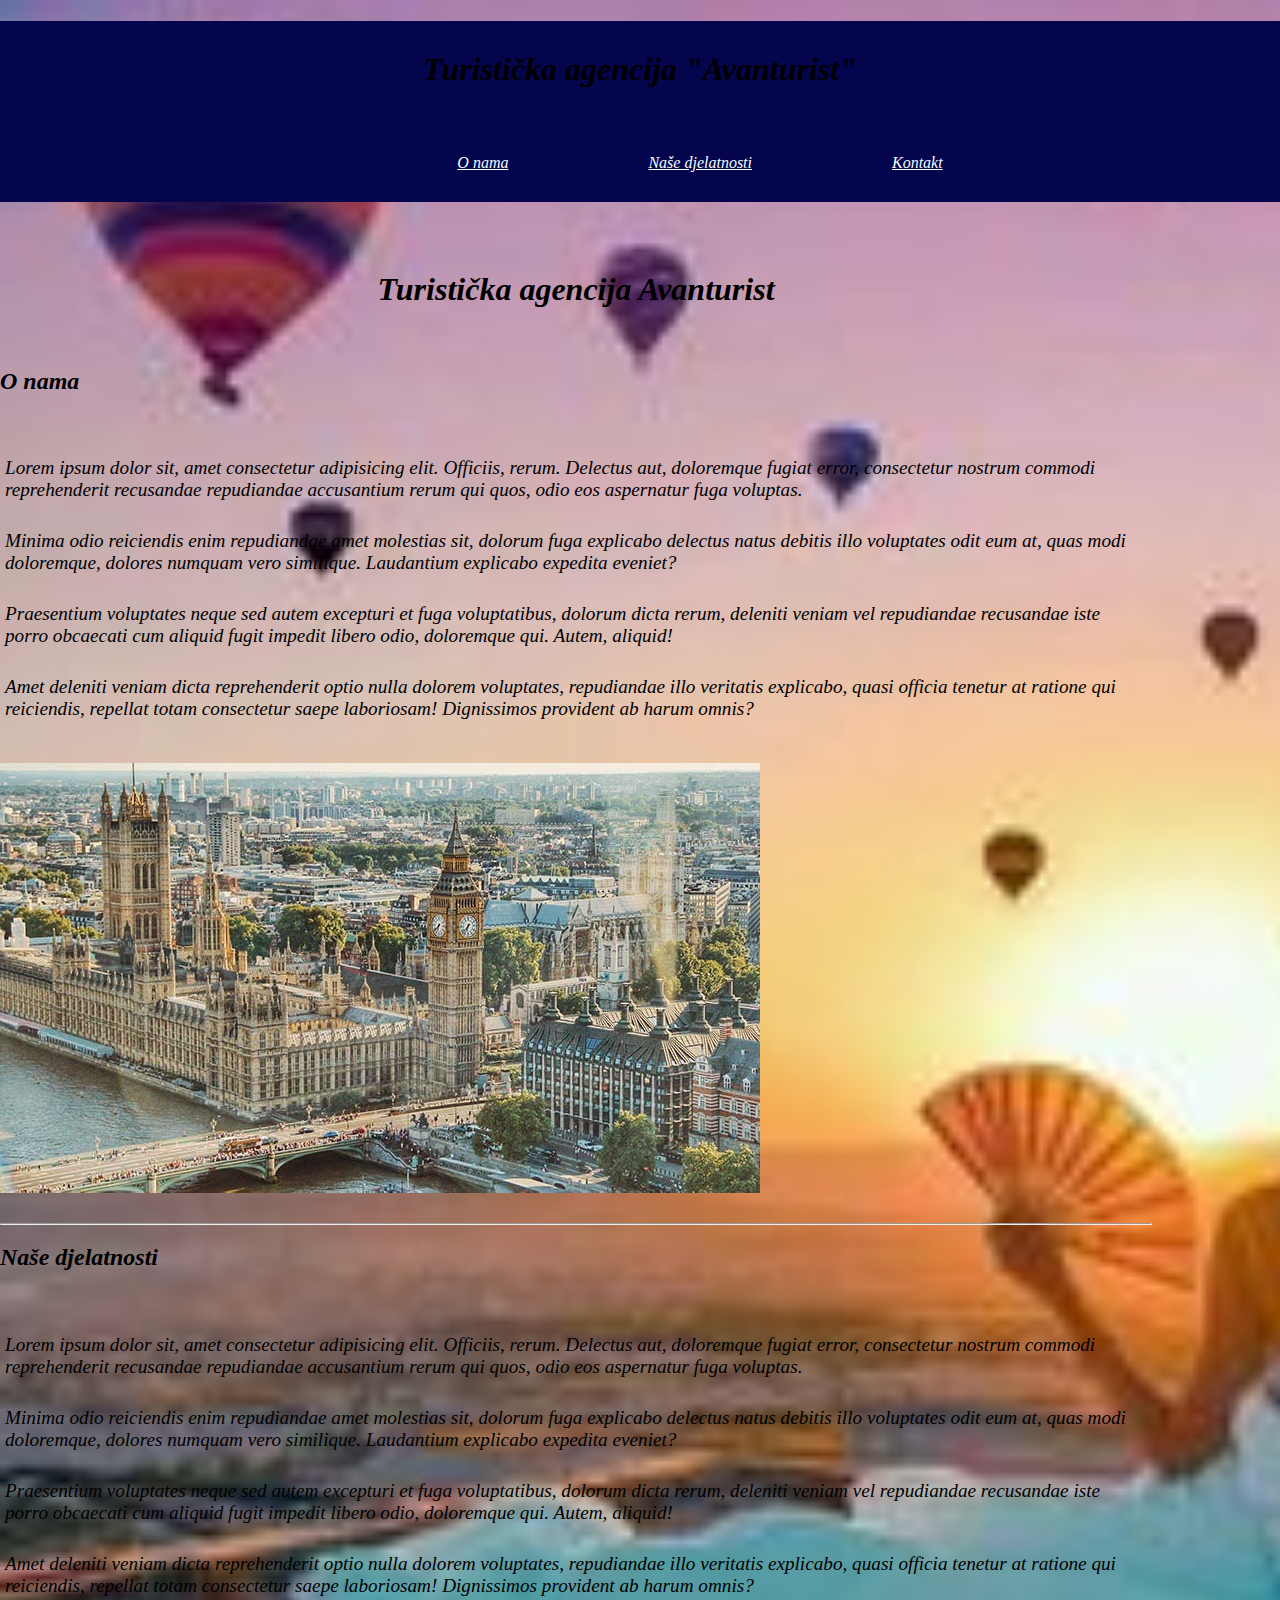
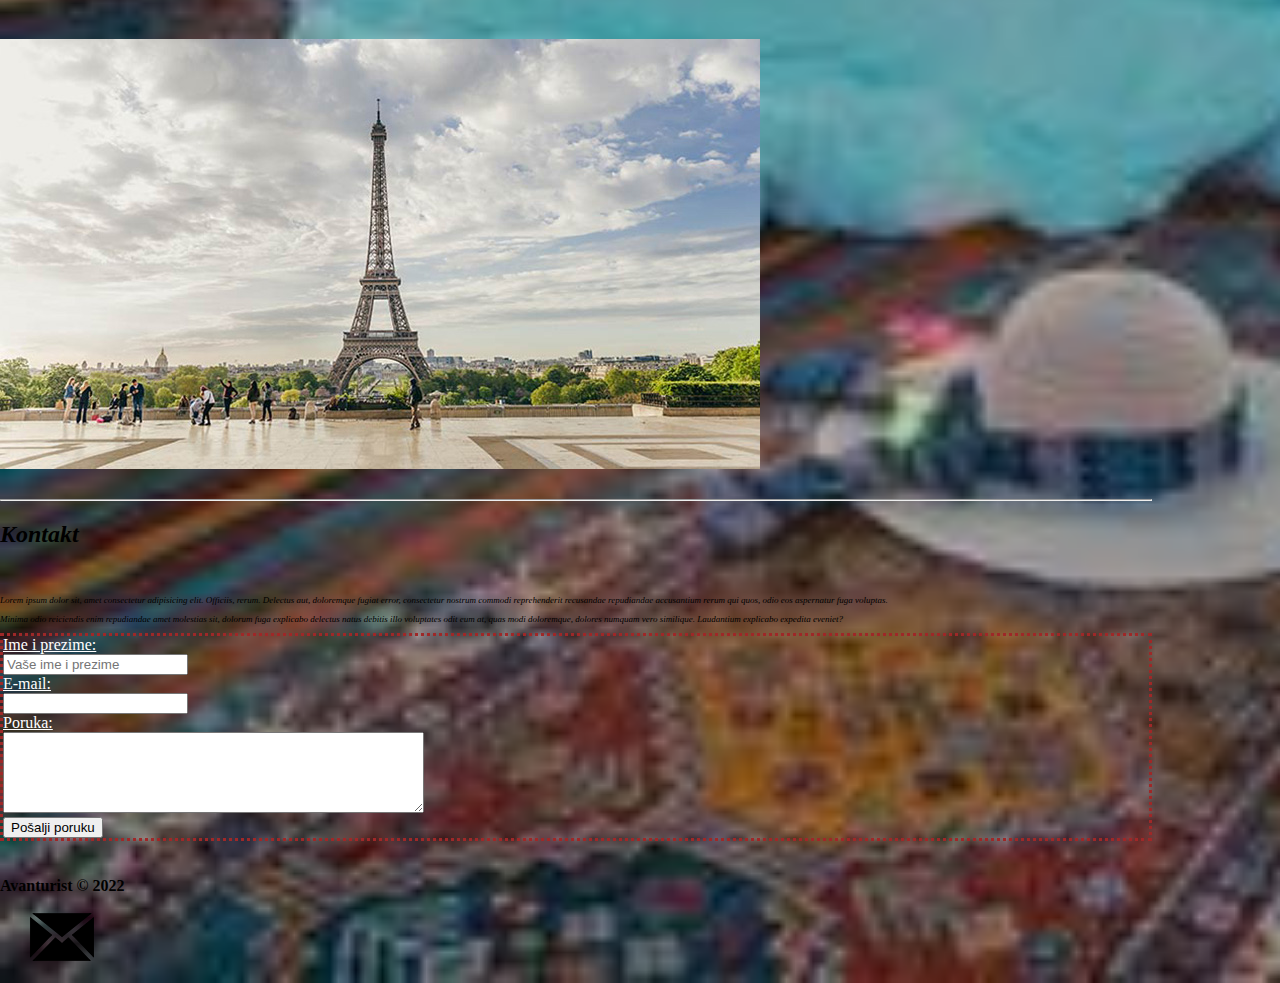
==== parcijalnihtml.html @ c3d455bb "css" ====
<!DOCTYPE html>
<html lang="en">
<head>
    <meta charset="UTF-8">
    <meta http-equiv="X-UA-Compatible" content="IE=edge">
    <meta name="viewport" content="width=device-width, initial-scale=1.0">
    <meta name="description" content="Avanturist">
    <meta name="author" content="Mirna Kos">
    <title>Turistička agencija Avanturist</title>
    <link rel="stylesheet" href="./predavanja/styles/parcijalnihtml.css" type="text/css">
</head>
<body>
        <header>
        <h1>Turistička agencija "Avanturist"</h1>
    <br>
    <ul>
    <nav>
        <li><a href="#O nama">O nama</a></li>
        <li><a href="#Naše djelatnosti">Naše djelatnosti</a></li>
        <li><a href="#Kontakt">Kontakt</a></li>
    </nav>
</ul>
</header>
    <br>
    <main style="display:inline-block; width:90%;">
        <h1>Turistička agencija Avanturist</h1>
        <br>
        <section id="O nama">
            <h2>O nama</h2>
            <br>
           <p class="paragraf">Lorem ipsum dolor sit, amet consectetur adipisicing elit. Officiis, rerum. Delectus aut, doloremque fugiat error, consectetur nostrum commodi reprehenderit recusandae repudiandae accusantium rerum qui quos, odio eos aspernatur fuga voluptas.</p>
           <p class="paragraf">Minima odio reiciendis enim repudiandae amet molestias sit, dolorum fuga explicabo delectus natus debitis illo voluptates odit eum at, quas modi doloremque, dolores numquam vero similique. Laudantium explicabo expedita eveniet?</p>
           <p class="paragraf">Praesentium voluptates neque sed autem excepturi et fuga voluptatibus, dolorum dicta rerum, deleniti veniam vel repudiandae recusandae iste porro obcaecati cum aliquid fugit impedit libero odio, doloremque qui. Autem, aliquid!</p>
           <p class="paragraf">Amet deleniti veniam dicta reprehenderit optio nulla dolorem voluptates, repudiandae illo veritatis explicabo, quasi officia tenetur at ratione qui reiciendis, repellat totam consectetur saepe laboriosam! Dignissimos provident ab harum omnis?</p>
           <br>
           <img src="images/london.jpg" >
        </section>
        <br>
        <hr>
        <section id="Naše djelatnosti">
            <h2>Naše djelatnosti</h2>
            <br>
           <p class="paragraf">Lorem ipsum dolor sit, amet consectetur adipisicing elit. Officiis, rerum. Delectus aut, doloremque fugiat error, consectetur nostrum commodi reprehenderit recusandae repudiandae accusantium rerum qui quos, odio eos aspernatur fuga voluptas.</p>
           <p class="paragraf">Minima odio reiciendis enim repudiandae amet molestias sit, dolorum fuga explicabo delectus natus debitis illo voluptates odit eum at, quas modi doloremque, dolores numquam vero similique. Laudantium explicabo expedita eveniet?</p>
           <p class="paragraf">Praesentium voluptates neque sed autem excepturi et fuga voluptatibus, dolorum dicta rerum, deleniti veniam vel repudiandae recusandae iste porro obcaecati cum aliquid fugit impedit libero odio, doloremque qui. Autem, aliquid!</p>
           <p class="paragraf">Amet deleniti veniam dicta reprehenderit optio nulla dolorem voluptates, repudiandae illo veritatis explicabo, quasi officia tenetur at ratione qui reiciendis, repellat totam consectetur saepe laboriosam! Dignissimos provident ab harum omnis?</p>
           <br>
           <img src="images/paris.jpg">
        </section>
        <br>
        <hr>
        <section id="Kontakt">
            <h2>Kontakt</h2>
            <br>
           <p id="lorem">Lorem ipsum dolor sit, amet consectetur adipisicing elit. Officiis, rerum. Delectus aut, doloremque fugiat error, consectetur nostrum commodi reprehenderit recusandae repudiandae accusantium rerum qui quos, odio eos aspernatur fuga voluptas.</p>
           <p id="lorem">Minima odio reiciendis enim repudiandae amet molestias sit, dolorum fuga explicabo delectus natus debitis illo voluptates odit eum at, quas modi doloremque, dolores numquam vero similique. Laudantium explicabo expedita eveniet?</p>
           <div class="forma">
           <form action="#" method="post">
                <label for="Imeiprezime">Ime i prezime:</label><br>
                <input type="text" id="Imeiprezime" name="Imeiprezime" required placeholder="Vaše ime i prezime">
                <br>
                <label for="email">E-mail:</label><br>
                <input type="email" id="email" name="email" required>
                <br>
                <label for="poruka">Poruka:</label><br>
                <textarea id="poruka" name="poruka" rows="5" cols="50"></textarea>
                <br>
                <input type="submit" value="Pošalji poruku">

            </form>
        </div>
        </section>
    </main>
    <br>
    <br>
    <br>
    <footer>
        <b>Avanturist © 2022</b>
        <br>
        <a href="mailto:mirna.tabak@gmail.com"><img src="images/mail.png"></a> 
    </footer>

</body>
</html>
---- predavanja/styles/parcijalnihtml.css ----
header{
    background-color: rgb(5, 5, 78);
    font-style: italic;
    color: white;
    text-align: center;
    
}

h1 {
    text-align: center;
    padding-top: 30PX;
}

ul {
    list-style-type: none;
   margin-left: 0px;
    padding: 80;
    overflow: hidden;
    position: relative;
    display: inline-block;
    text-align: center;
    color:aliceblue;
  }
  
li {
    float: left;
    padding-left: 80px;
    color: rgb(240, 253, 255);

  }
  a { 
    display: block;
    padding: 10px 30px;
    color: azure;
}
  
li a:hover {
    background-color: #9e2828;
  }
body{
    box-sizing: border-box;
    margin: 0%;
    background-image: url("./avanturist.jpeg"); background-repeat: no-repeat; background-opacity: 0.5; background-size: cover;
    
    
}

.paragraf{
  font-size: larger;
  padding: 5px;
}

#lorem {
    font-size: xx-small;
    padding: 0;
}

div[class^="forma"] {
    border: #9e2828; border-style: dotted;
    text-decoration: underline;
    box-sizing: content-box;
    color: white;

}

p, h1, h2 {
    font-style: italic;
    color: black;
    

}
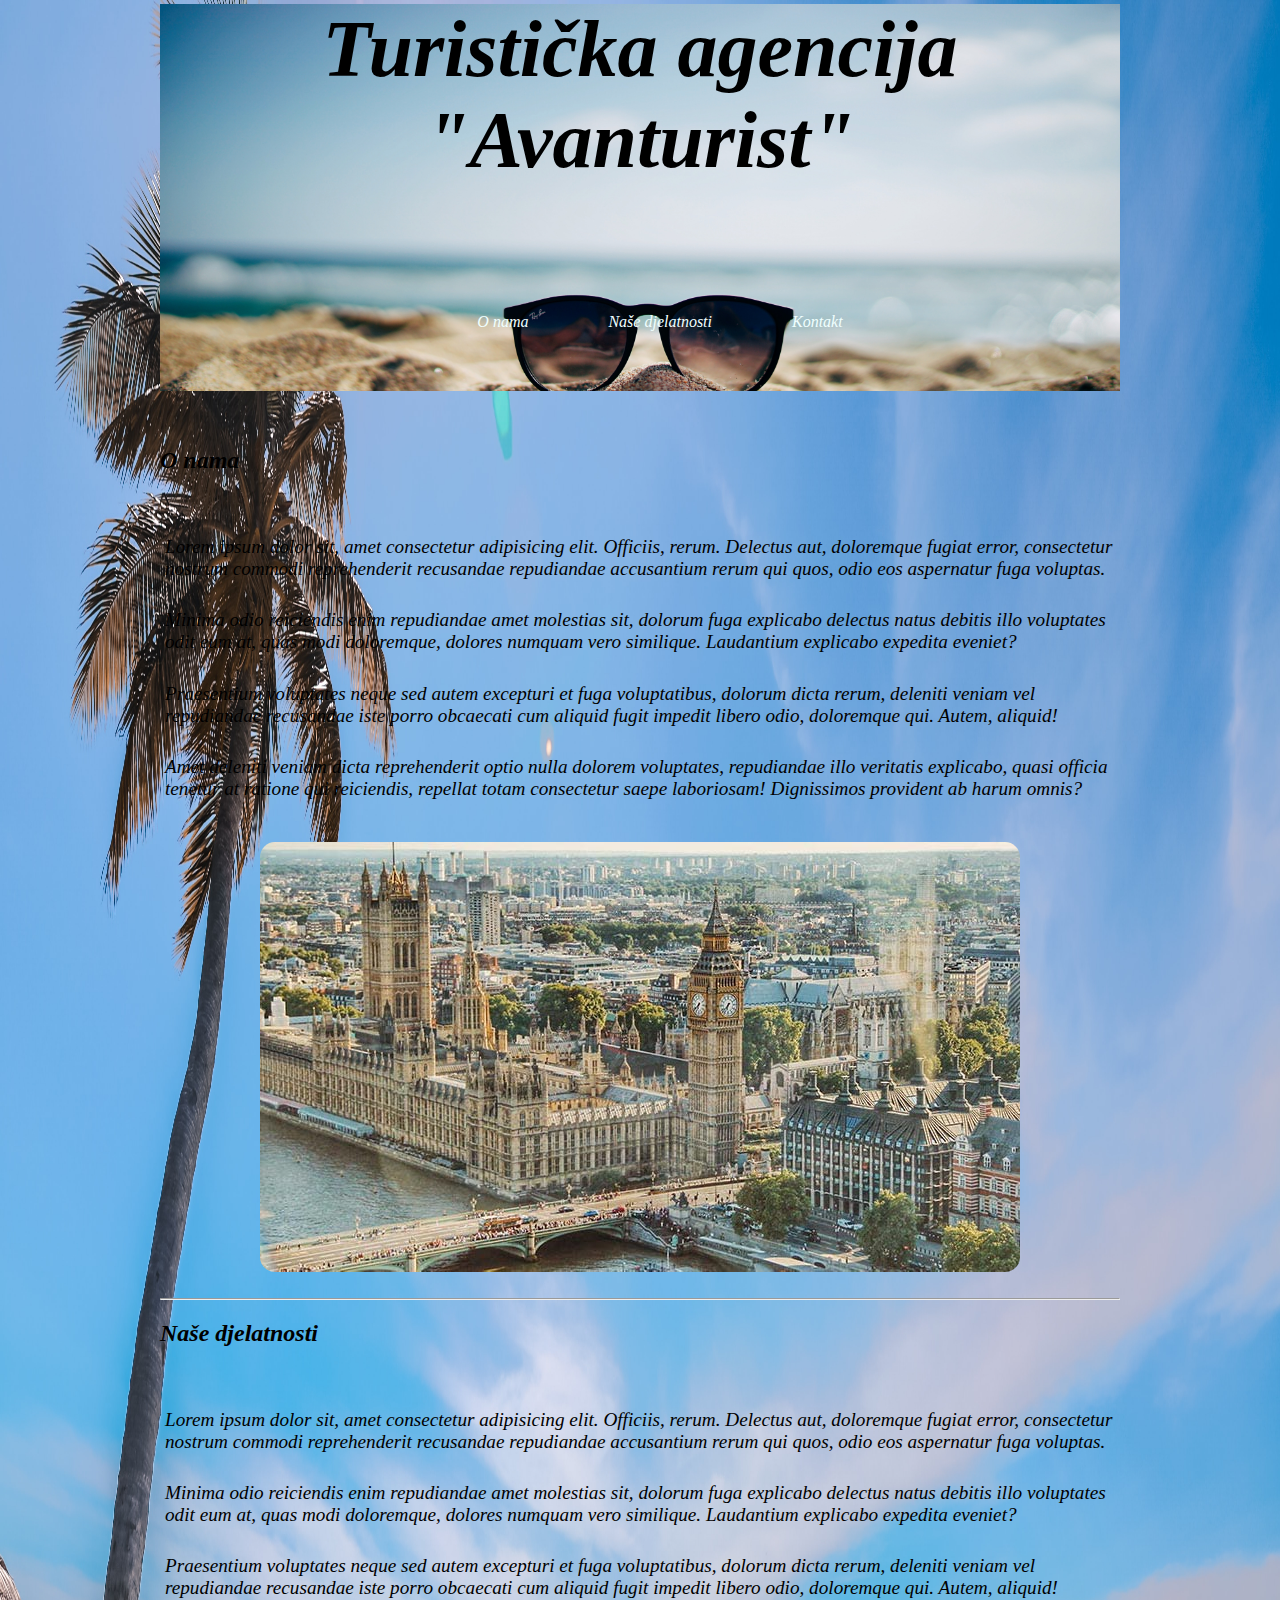
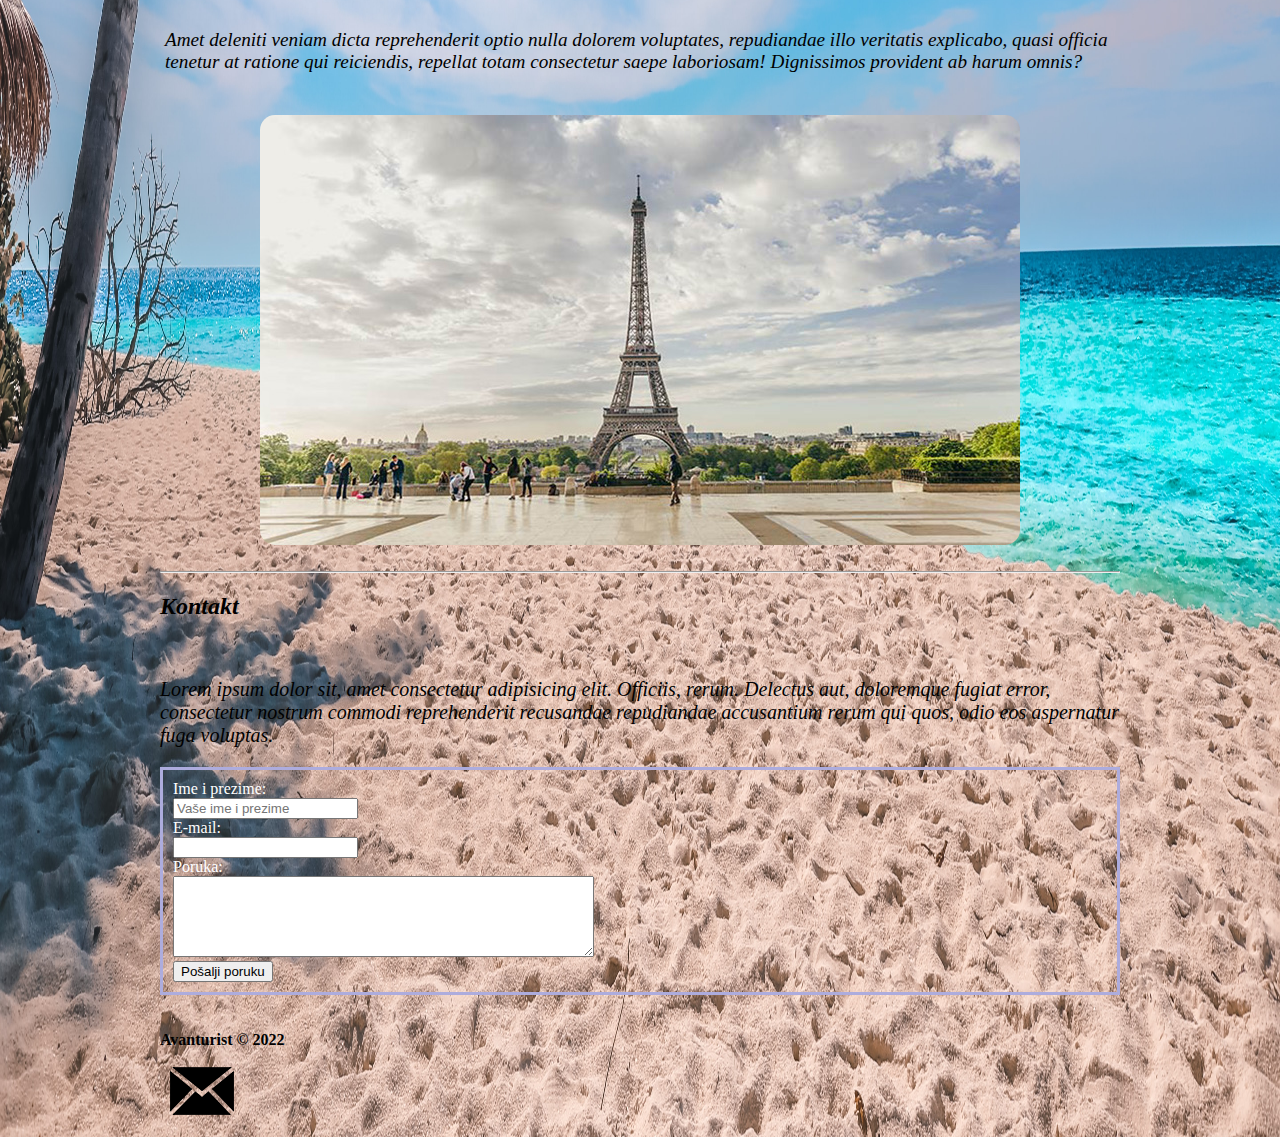
==== commit 2fde5462: "css" ====
--- a/parcijalnihtml.html
+++ b/parcijalnihtml.html
@@ -1,84 +1,135 @@
 <!DOCTYPE html>
 <html lang="en">
-<head>
-    <meta charset="UTF-8">
-    <meta http-equiv="X-UA-Compatible" content="IE=edge">
-    <meta name="viewport" content="width=device-width, initial-scale=1.0">
-    <meta name="description" content="Avanturist">
-    <meta name="author" content="Mirna Kos">
+  <head>
+    <meta charset="UTF-8" />
+    <meta http-equiv="X-UA-Compatible" content="IE=edge" />
+    <meta name="viewport" content="width=device-width, initial-scale=1.0" />
+    <meta name="description" content="Avanturist" />
+    <meta name="author" content="Mirna Kos" />
     <title>Turistička agencija Avanturist</title>
-    <link rel="stylesheet" href="./predavanja/styles/parcijalnihtml.css" type="text/css">
-</head>
-<body>
-        <header>
-        <h1>Turistička agencija "Avanturist"</h1>
-    <br>
-    <ul>
-    <nav>
-        <li><a href="#O nama">O nama</a></li>
-        <li><a href="#Naše djelatnosti">Naše djelatnosti</a></li>
-        <li><a href="#Kontakt">Kontakt</a></li>
-    </nav>
-</ul>
-</header>
-    <br>
-    <main style="display:inline-block; width:90%;">
-        <h1>Turistička agencija Avanturist</h1>
-        <br>
-        <section id="O nama">
-            <h2>O nama</h2>
-            <br>
-           <p class="paragraf">Lorem ipsum dolor sit, amet consectetur adipisicing elit. Officiis, rerum. Delectus aut, doloremque fugiat error, consectetur nostrum commodi reprehenderit recusandae repudiandae accusantium rerum qui quos, odio eos aspernatur fuga voluptas.</p>
-           <p class="paragraf">Minima odio reiciendis enim repudiandae amet molestias sit, dolorum fuga explicabo delectus natus debitis illo voluptates odit eum at, quas modi doloremque, dolores numquam vero similique. Laudantium explicabo expedita eveniet?</p>
-           <p class="paragraf">Praesentium voluptates neque sed autem excepturi et fuga voluptatibus, dolorum dicta rerum, deleniti veniam vel repudiandae recusandae iste porro obcaecati cum aliquid fugit impedit libero odio, doloremque qui. Autem, aliquid!</p>
-           <p class="paragraf">Amet deleniti veniam dicta reprehenderit optio nulla dolorem voluptates, repudiandae illo veritatis explicabo, quasi officia tenetur at ratione qui reiciendis, repellat totam consectetur saepe laboriosam! Dignissimos provident ab harum omnis?</p>
-           <br>
-           <img src="images/london.jpg" >
-        </section>
-        <br>
-        <hr>
-        <section id="Naše djelatnosti">
-            <h2>Naše djelatnosti</h2>
-            <br>
-           <p class="paragraf">Lorem ipsum dolor sit, amet consectetur adipisicing elit. Officiis, rerum. Delectus aut, doloremque fugiat error, consectetur nostrum commodi reprehenderit recusandae repudiandae accusantium rerum qui quos, odio eos aspernatur fuga voluptas.</p>
-           <p class="paragraf">Minima odio reiciendis enim repudiandae amet molestias sit, dolorum fuga explicabo delectus natus debitis illo voluptates odit eum at, quas modi doloremque, dolores numquam vero similique. Laudantium explicabo expedita eveniet?</p>
-           <p class="paragraf">Praesentium voluptates neque sed autem excepturi et fuga voluptatibus, dolorum dicta rerum, deleniti veniam vel repudiandae recusandae iste porro obcaecati cum aliquid fugit impedit libero odio, doloremque qui. Autem, aliquid!</p>
-           <p class="paragraf">Amet deleniti veniam dicta reprehenderit optio nulla dolorem voluptates, repudiandae illo veritatis explicabo, quasi officia tenetur at ratione qui reiciendis, repellat totam consectetur saepe laboriosam! Dignissimos provident ab harum omnis?</p>
-           <br>
-           <img src="images/paris.jpg">
-        </section>
-        <br>
-        <hr>
-        <section id="Kontakt">
-            <h2>Kontakt</h2>
-            <br>
-           <p id="lorem">Lorem ipsum dolor sit, amet consectetur adipisicing elit. Officiis, rerum. Delectus aut, doloremque fugiat error, consectetur nostrum commodi reprehenderit recusandae repudiandae accusantium rerum qui quos, odio eos aspernatur fuga voluptas.</p>
-           <p id="lorem">Minima odio reiciendis enim repudiandae amet molestias sit, dolorum fuga explicabo delectus natus debitis illo voluptates odit eum at, quas modi doloremque, dolores numquam vero similique. Laudantium explicabo expedita eveniet?</p>
-           <div class="forma">
-           <form action="#" method="post">
-                <label for="Imeiprezime">Ime i prezime:</label><br>
-                <input type="text" id="Imeiprezime" name="Imeiprezime" required placeholder="Vaše ime i prezime">
-                <br>
-                <label for="email">E-mail:</label><br>
-                <input type="email" id="email" name="email" required>
-                <br>
-                <label for="poruka">Poruka:</label><br>
-                <textarea id="poruka" name="poruka" rows="5" cols="50"></textarea>
-                <br>
-                <input type="submit" value="Pošalji poruku">
-
-            </form>
+    <link
+      rel="stylesheet"
+      href="./predavanja/styles/parcijalnihtml.css"
+      type="text/css"
+    />
+  </head>
+  <body>
+    <header>
+      <h1>Turistička agencija "Avanturist"</h1>
+      <br />
+      <ul>
+        <nav>
+          <li><a href="#O nama">O nama</a></li>
+          <li><a href="#Naše djelatnosti">Naše djelatnosti</a></li>
+          <li><a href="#Kontakt">Kontakt</a></li>
+        </nav>
+      </ul>
+    </header>
+    <br />
+    <main>
+      <br />
+      <section id="O nama">
+        <h2>O nama</h2>
+        <br />
+        <p class="paragraf">
+          Lorem ipsum dolor sit, amet consectetur adipisicing elit. Officiis,
+          rerum. Delectus aut, doloremque fugiat error, consectetur nostrum
+          commodi reprehenderit recusandae repudiandae accusantium rerum qui
+          quos, odio eos aspernatur fuga voluptas.
+        </p>
+        <p class="paragraf">
+          Minima odio reiciendis enim repudiandae amet molestias sit, dolorum
+          fuga explicabo delectus natus debitis illo voluptates odit eum at,
+          quas modi doloremque, dolores numquam vero similique. Laudantium
+          explicabo expedita eveniet?
+        </p>
+        <p class="paragraf">
+          Praesentium voluptates neque sed autem excepturi et fuga voluptatibus,
+          dolorum dicta rerum, deleniti veniam vel repudiandae recusandae iste
+          porro obcaecati cum aliquid fugit impedit libero odio, doloremque qui.
+          Autem, aliquid!
+        </p>
+        <p class="paragraf">
+          Amet deleniti veniam dicta reprehenderit optio nulla dolorem
+          voluptates, repudiandae illo veritatis explicabo, quasi officia
+          tenetur at ratione qui reiciendis, repellat totam consectetur saepe
+          laboriosam! Dignissimos provident ab harum omnis?
+        </p>
+        <br />
+        <img class="imgCity" src="images/london.jpg" />
+      </section>
+      <br />
+      <hr />
+      <section id="Naše djelatnosti">
+        <h2>Naše djelatnosti</h2>
+        <br />
+        <p class="paragraf">
+          Lorem ipsum dolor sit, amet consectetur adipisicing elit. Officiis,
+          rerum. Delectus aut, doloremque fugiat error, consectetur nostrum
+          commodi reprehenderit recusandae repudiandae accusantium rerum qui
+          quos, odio eos aspernatur fuga voluptas.
+        </p>
+        <p class="paragraf">
+          Minima odio reiciendis enim repudiandae amet molestias sit, dolorum
+          fuga explicabo delectus natus debitis illo voluptates odit eum at,
+          quas modi doloremque, dolores numquam vero similique. Laudantium
+          explicabo expedita eveniet?
+        </p>
+        <p class="paragraf">
+          Praesentium voluptates neque sed autem excepturi et fuga voluptatibus,
+          dolorum dicta rerum, deleniti veniam vel repudiandae recusandae iste
+          porro obcaecati cum aliquid fugit impedit libero odio, doloremque qui.
+          Autem, aliquid!
+        </p>
+        <p class="paragraf">
+          Amet deleniti veniam dicta reprehenderit optio nulla dolorem
+          voluptates, repudiandae illo veritatis explicabo, quasi officia
+          tenetur at ratione qui reiciendis, repellat totam consectetur saepe
+          laboriosam! Dignissimos provident ab harum omnis?
+        </p>
+        <br />
+        <img class="imgCity" src="images/paris.jpg" />
+      </section>
+      <br />
+      <hr />
+      <section id="Kontakt">
+        <h2>Kontakt</h2>
+        <br />
+        <p id="lorem">
+          Lorem ipsum dolor sit, amet consectetur adipisicing elit. Officiis,
+          rerum. Delectus aut, doloremque fugiat error, consectetur nostrum
+          commodi reprehenderit recusandae repudiandae accusantium rerum qui
+          quos, odio eos aspernatur fuga voluptas.
+        </p>
+        <div class="forma">
+          <form action="#" method="post">
+            <label for="Imeiprezime">Ime i prezime:</label><br />
+            <input
+              type="text"
+              id="Imeiprezime"
+              name="Imeiprezime"
+              required
+              placeholder="Vaše ime i prezime"
+            />
+            <br />
+            <label for="email">E-mail:</label><br />
+            <input type="email" id="email" name="email" required />
+            <br />
+            <label for="poruka">Poruka:</label><br />
+            <textarea id="poruka" name="poruka" rows="5" cols="50"></textarea>
+            <br />
+            <input type="submit" value="Pošalji poruku" />
+          </form>
         </div>
-        </section>
+      </section>
     </main>
-    <br>
-    <br>
-    <br>
+    <br />
+    <br />
+    <br />
     <footer>
-        <b>Avanturist © 2022</b>
-        <br>
-        <a href="mailto:mirna.tabak@gmail.com"><img src="images/mail.png"></a> 
+      <b>Avanturist © 2022</b>
+      <br />
+      <a href="mailto:mirna.tabak@gmail.com"><img src="images/mail.png" /></a>
     </footer>
-
-</body>
-</html>+  </body>
+</html>
--- a/predavanja/styles/parcijalnihtml.css
+++ b/predavanja/styles/parcijalnihtml.css
@@ -1,73 +1,83 @@
-header{
-    background-color: rgb(5, 5, 78);
-    font-style: italic;
-    color: white;
-    text-align: center;
-    
+header {
+  font-style: italic;
+  text-align: center;
+  background-image: url("/images/header.jpg");
+  background-repeat: no-repeat;
+  background-size: cover;
+  margin-top: -50px;
 }
 
 h1 {
-    text-align: center;
-    padding-top: 30PX;
+  text-align: center;
+  font-size: 5em;
+}
+main {
+  display: inline-block;
+  width: auto;
+}
+ul {
+  list-style-type: none;
+  overflow: hidden;
+  position: relative;
+  display: inline-block;
+  text-align: center;
+  color: aliceblue;
 }
 
-ul {
-    list-style-type: none;
-   margin-left: 0px;
-    padding: 80;
-    overflow: hidden;
-    position: relative;
-    display: inline-block;
-    text-align: center;
-    color:aliceblue;
-  }
-  
 li {
-    float: left;
-    padding-left: 80px;
-    color: rgb(240, 253, 255);
-
-  }
-  a { 
-    display: block;
-    padding: 10px 30px;
-    color: azure;
+  float: left;
+  color: rgb(240, 253, 255);
+  margin: 30px;
 }
-  
-li a:hover {
-    background-color: #9e2828;
-  }
-body{
-    box-sizing: border-box;
-    margin: 0%;
-    background-image: url("./avanturist.jpeg"); background-repeat: no-repeat; background-opacity: 0.5; background-size: cover;
-    
-    
+a {
+  display: block;
+  color: azure;
+  text-decoration: none;
+  padding: 10px;
 }
 
-.paragraf{
+li a:hover {
+  background-color: #adacdd;
+  border-radius: 5px;
+}
+body {
+  box-sizing: border-box;
+  margin: auto;
+  background-image: url("/images/maldivi.jpg");
+  background-repeat: no-repeat;
+  background-size: 100% 100%;
+  max-width: 960px;
+}
+
+.paragraf {
   font-size: larger;
   padding: 5px;
 }
 
 #lorem {
-    font-size: xx-small;
-    padding: 0;
+  font-size: 20px;
+  padding: 0;
 }
 
 div[class^="forma"] {
-    border: #9e2828; border-style: dotted;
-    text-decoration: underline;
-    box-sizing: content-box;
-    color: white;
-
+  border: #adacdd;
+  border-style: solid;
+  text-decoration: none;
+  box-sizing: content-box;
+  color: white;
+  padding: 10px;
 }
 
-p, h1, h2 {
-    font-style: italic;
-    color: black;
-    
-
+p,
+h1,
+h2 {
+  font-style: italic;
+  color: black;
 }
 
-
+.imgCity{
+    justify-content: center;
+    display: flex;
+    margin: auto;
+    border-radius: 15px;
+}
